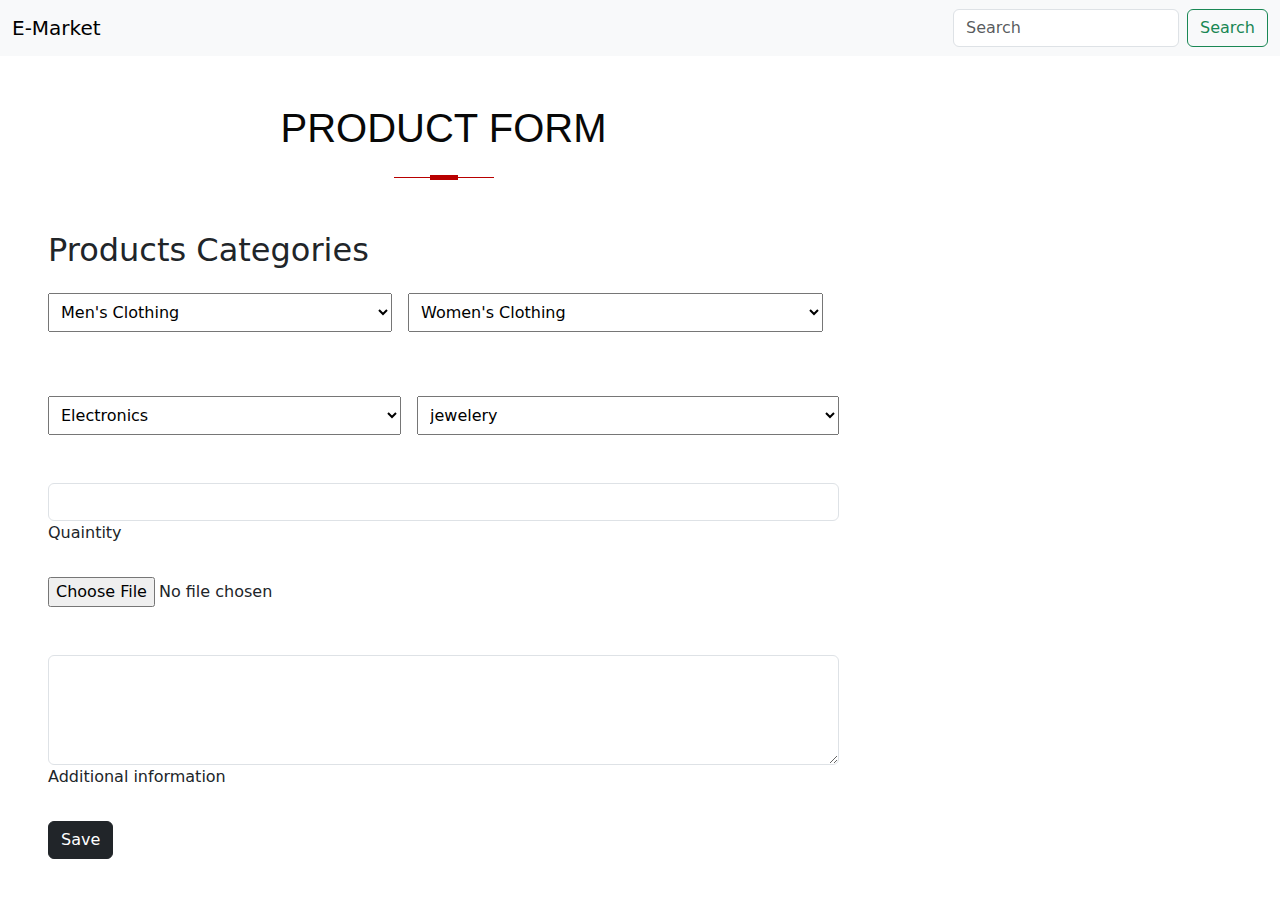
==== productForm.html @ 0ae1bef9 "form layout created" ====
<!DOCTYPE html>
<html lang="en">
  <head>
    <meta charset="UTF-8" />
    <meta name="viewport" content="width=device-width, initial-scale=1.0" />
    <title>Product Form</title>
    <link
      href="https://cdn.jsdelivr.net/npm/bootstrap@5.3.3/dist/css/bootstrap.min.css"
      rel="stylesheet"
      integrity="sha384-QWTKZyjpPEjISv5WaRU9OFeRpok6YctnYmDr5pNlyT2bRjXh0JMhjY6hW+ALEwIH"
      crossorigin="anonymous"
    />
    <link rel="stylesheet" href="style.css" />
  </head>
  <body>
    <nav class="navbar navbar-expand-lg bg-body-tertiary">
      <div class="container-fluid">
        <a class="navbar-brand" href="index.html">E-Market</a>
        <button
          class="navbar-toggler"
          type="button"
          data-bs-toggle="collapse"
          data-bs-target="#navbarSupportedContent"
          aria-controls="navbarSupportedContent"
          aria-expanded="false"
          aria-label="Toggle navigation"
        >
          <span class="navbar-toggler-icon"></span>
        </button>
        <div class="collapse navbar-collapse" id="navbarSupportedContent">
          <ul class="navbar-nav me-auto mb-2 mb-lg-0">
            <li class="nav-item">
              <a class="nav-link active" aria-current="page" href="#"></a>
            </li>
          </ul>
          <form class="d-flex" role="search">
            <input
              class="form-control me-2"
              type="search"
              placeholder="Search"
              aria-label="Search"
            />
            <button class="btn btn-outline-success" type="submit">
              Search
            </button>
          </form>
        </div>
      </div>
    </nav>

    <div
      id="main"
      class="p-5 d-flex align-items-center justify-content-around w-100 h-100"
    >
      <div id="left w-50">
        <div class="one pb-5">
          <h1>Product Form</h1>
        </div>

        <form>
          <!-- Product Categories -->
          <h2>Products Categories</h2>
          <div class="d-flex gap-3 pt-3">
            <div class="form-group pb-5">
              <select class="custom-select p-2" required>
                <option value="" selected disabled hidden>Men's Clothing</option>
                <option value="2">Fjallraven - Foldsack No. 1 Backpack</option>
                <option value="3">Mens Casual Premium Slim Fit T-Shirts</option>
                <option value="4">Mens Cotton Jacket</option>
                <option value="5">Mens Casual Slim Fit</option>
              </select>
            </div>
            <div class="form-group pb-5">
              <select class="custom-select p-2" required>
                <option value="" selected disabled hidden>Women's Clothing</option>
                <option value="2">
                  BIYLACLESEN Women's 3-in-1 Winter Coats
                </option>
                <option value="3">Women'sLeather Moto Biker Jacket</option>
                <option value="4">Rain Jacket Women Raincoats</option>
                <option value="5">
                  MBJ Women's Solid Short Sleeve Boat Neck V
                </option>
                <option value="6">Opna Women's Short Sleeve Moisture</option>
                <option value="7">
                  DANVOUY Womens T Shirt Casual Cotton Short
                </option>
              </select>
            </div>
          </div>

          <div class="d-flex gap-3 pt-3">
            <div class="form-group pb-5">
              <select class="custom-select p-2" required>
                <option value="" selected disabled hidden>Electronics</option>
                <option value="2">WD 2TB Elements Hard Drive - USB 3.0</option>
                <option value="3">SanDisk SSD 1TB Internal</option>
                <option value="4">Silicon Power 256GB SSD</option>
                <option value="5">WD 4TB Gaming Hard Drive</option>
                <option value="6">Acer SB220Q 21.5 inch IPS Ultra-Thin</option>
                <option value="7">Samsung 49-Inch CHG90 144Hz</option>
              </select>
            </div>
            <div class="form-group pb-5">
              <select class="custom-select p-2" required>
                <option value="" selected disabled hidden>jewelery</option>
                <option value="2">
                    John Hardy Women's Chain Bracelet
                </option>
                <option value="3">Solid Gold Petite Micropave</option>
                <option value="4">White Gold Plated Princess</option>
                <option value="5">
                    Pierced Rose Gold Plated Stainless Steel Double
                </option>
              </select>
            </div>
          </div>

          <!-- Product Quaintity -->
          <div data-mdb-input-init class="form-outline mb-4">
            <input type="number" id="form6Example6" class="form-control" />
            <label class="form-label" for="form6Example6">Quaintity</label>
          </div>

          <!-- Image Upload -->
          <div class="custom-file pb-5">
            <input
              type="file"
              class="custom-file-input"
              id="validatedCustomFile"
              required
            />
            <div class="invalid-feedback">
              Example invalid custom file feedback
            </div>
          </div>

          <!-- Message input -->
          <div data-mdb-input-init class="form-outline mb-4">
            <textarea
              class="form-control"
              id="form6Example7"
              rows="4"
            ></textarea>
            <label class="form-label" for="form6Example7"
              >Additional information</label
            >
          </div>

          <!-- Submit button -->
          <button
            data-mdb-ripple-init
            type="button"
            class="btn btn-dark btn-rounded"
          >
            Save
          </button>
        </form>
      </div>

      <div id="right w-50">
        <!-- Map -->
        <div id="contact">
          <video
            src="video/6767028-uhd_3840_2160_25fps.mp4"
            muted
            loop
            autoplay
            width="800px"
          ></video>
        </div>
        <!-- /Map -->
      </div>
    </div>
    <script
      src="https://cdn.jsdelivr.net/npm/bootstrap@5.3.3/dist/js/bootstrap.bundle.min.js"
      integrity="sha384-YvpcrYf0tY3lHB60NNkmXc5s9fDVZLESaAA55NDzOxhy9GkcIdslK1eN7N6jIeHz"
      crossorigin="anonymous"
    ></script>
  </body>
</html>
---- style.css ----
.myCard {
    height: 400px;
    width: 90%;
    cursor: pointer;
}

.myCard:hover {
    box-shadow: 0 4px 8px 0 rgba(0, 0, 0, 0.2), 0 6px 20px 0 rgba(0, 0, 0, 0.19);
}


/* === BASE HEADING === */

h1 {
    position: relative;
    padding: 0;
    margin: 0;
    font-family: "Raleway", sans-serif;
    font-weight: 300;
    font-size: 40px;
    color: #080808;
    -webkit-transition: all 0.4s ease 0s;
    -o-transition: all 0.4s ease 0s;
    transition: all 0.4s ease 0s;
}

h1 span {
    display: block;
    font-size: 0.5em;
    line-height: 1.3;
}

h1 em {
    font-style: normal;
    font-weight: 600;
}

/* === HEADING STYLE #1 === */
.one h1 {
    text-align: center;
    text-transform: uppercase;
    padding-bottom: 5px;
}

.one h1:before {
    width: 28px;
    height: 5px;
    display: block;
    content: "";
    position: absolute;
    bottom: 3px;
    left: 50%;
    margin-left: -14px;
    background-color: #b80000;
}

.one h1:after {
    width: 100px;
    height: 1px;
    display: block;
    content: "";
    position: relative;
    margin-top: 25px;
    left: 50%;
    margin-left: -50px;
    background-color: #b80000;
}

.map{
    width: 800px;
    height: 800px;
}


@media (min-width: 601px) and (max-width: 800px) {
    body{
        background-color: red;
    }
    .map{
        width: 400px;
        padding-left: 20px;
    }
  }



@media only screen and (max-width: 600px) {
    body {
      background-color: lightblue;
    }

    #main{
        flex-direction: column;
    }
    #left{
        width: 100%;
    }
    #right{
        width: 100%;
    }

    .map{
        padding-top: 15px;
        height: 300px;
        width: 300px;
    }
  }
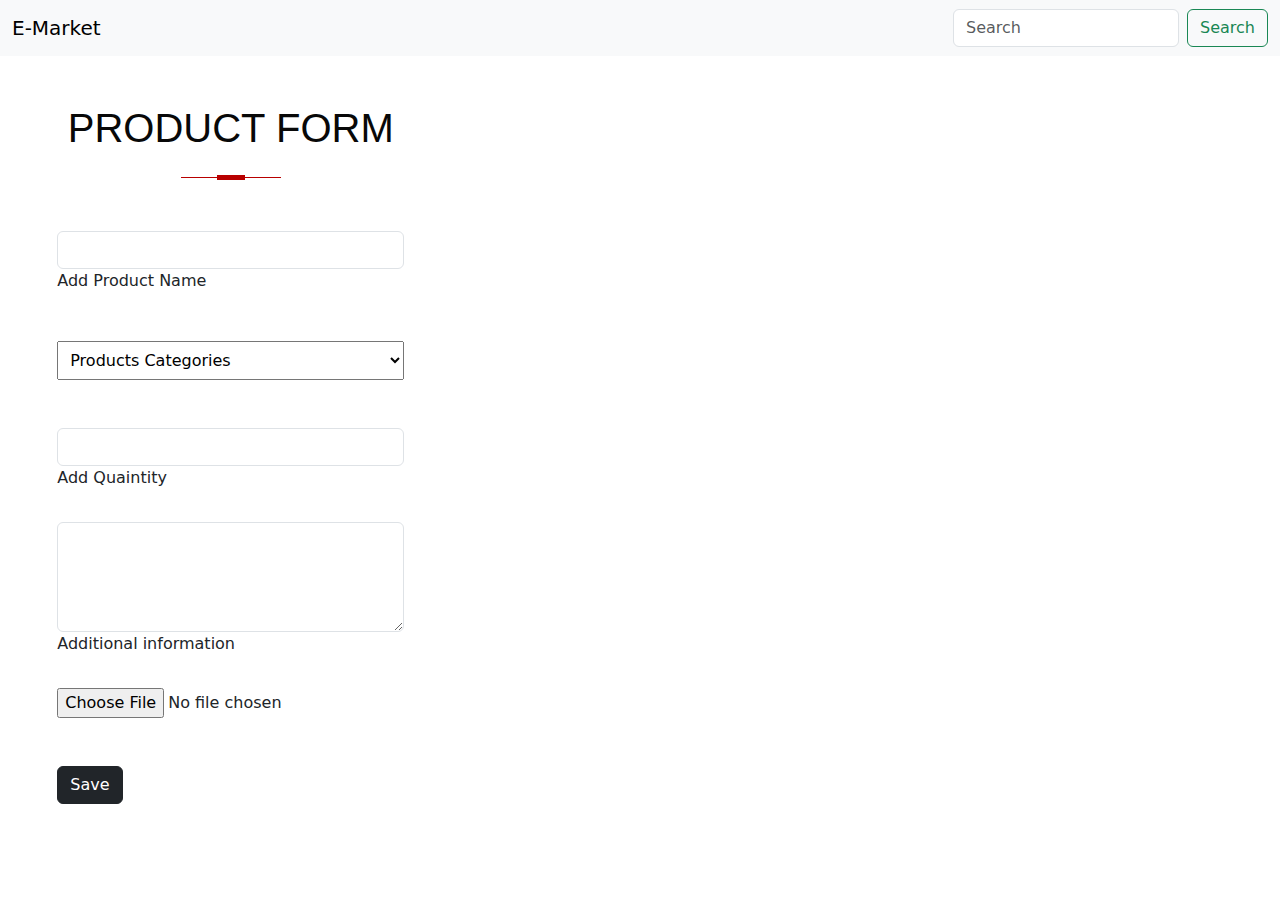
==== commit 9ec07706: "product form layout created" ====
--- a/productForm.html
+++ b/productForm.html
@@ -57,69 +57,42 @@
           <h1>Product Form</h1>
         </div>
 
+        <!-- Text input -->
+        <div data-mdb-input-init class="form-outline mb-4">
+          <input type="text" id="form6Example4" class="form-control" />
+          <label class="form-label" for="form6Example4">Add Product Name</label>
+        </div>
+
         <form>
           <!-- Product Categories -->
-          <h2>Products Categories</h2>
-          <div class="d-flex gap-3 pt-3">
-            <div class="form-group pb-5">
-              <select class="custom-select p-2" required>
-                <option value="" selected disabled hidden>Men's Clothing</option>
-                <option value="2">Fjallraven - Foldsack No. 1 Backpack</option>
-                <option value="3">Mens Casual Premium Slim Fit T-Shirts</option>
-                <option value="4">Mens Cotton Jacket</option>
-                <option value="5">Mens Casual Slim Fit</option>
-              </select>
-            </div>
-            <div class="form-group pb-5">
-              <select class="custom-select p-2" required>
-                <option value="" selected disabled hidden>Women's Clothing</option>
-                <option value="2">
-                  BIYLACLESEN Women's 3-in-1 Winter Coats
-                </option>
-                <option value="3">Women'sLeather Moto Biker Jacket</option>
-                <option value="4">Rain Jacket Women Raincoats</option>
-                <option value="5">
-                  MBJ Women's Solid Short Sleeve Boat Neck V
-                </option>
-                <option value="6">Opna Women's Short Sleeve Moisture</option>
-                <option value="7">
-                  DANVOUY Womens T Shirt Casual Cotton Short
-                </option>
-              </select>
-            </div>
-          </div>
-
-          <div class="d-flex gap-3 pt-3">
-            <div class="form-group pb-5">
-              <select class="custom-select p-2" required>
-                <option value="" selected disabled hidden>Electronics</option>
-                <option value="2">WD 2TB Elements Hard Drive - USB 3.0</option>
-                <option value="3">SanDisk SSD 1TB Internal</option>
-                <option value="4">Silicon Power 256GB SSD</option>
-                <option value="5">WD 4TB Gaming Hard Drive</option>
-                <option value="6">Acer SB220Q 21.5 inch IPS Ultra-Thin</option>
-                <option value="7">Samsung 49-Inch CHG90 144Hz</option>
-              </select>
-            </div>
-            <div class="form-group pb-5">
-              <select class="custom-select p-2" required>
-                <option value="" selected disabled hidden>jewelery</option>
-                <option value="2">
-                    John Hardy Women's Chain Bracelet
-                </option>
-                <option value="3">Solid Gold Petite Micropave</option>
-                <option value="4">White Gold Plated Princess</option>
-                <option value="5">
-                    Pierced Rose Gold Plated Stainless Steel Double
-                </option>
-              </select>
-            </div>
+          <div class="form-group pb-5 pt-3">
+            <select class="custom-select p-2 w-100" required>
+              <option value="" selected disabled hidden>
+                Products Categories
+              </option>
+              <option value="2">Men's Clothing</option>
+              <option value="3">Women's Clothing</option>
+              <option value="4">Jewelery</option>
+              <option value="5">Electronics</option>
+            </select>
           </div>
 
           <!-- Product Quaintity -->
           <div data-mdb-input-init class="form-outline mb-4">
             <input type="number" id="form6Example6" class="form-control" />
-            <label class="form-label" for="form6Example6">Quaintity</label>
+            <label class="form-label" for="form6Example6">Add Quaintity</label>
+          </div>
+
+          <!-- Message input -->
+          <div data-mdb-input-init class="form-outline mb-4">
+            <textarea
+              class="form-control"
+              id="form6Example7"
+              rows="4"
+            ></textarea>
+            <label class="form-label" for="form6Example7"
+              >Additional information</label
+            >
           </div>
 
           <!-- Image Upload -->
@@ -133,18 +106,6 @@
             <div class="invalid-feedback">
               Example invalid custom file feedback
             </div>
-          </div>
-
-          <!-- Message input -->
-          <div data-mdb-input-init class="form-outline mb-4">
-            <textarea
-              class="form-control"
-              id="form6Example7"
-              rows="4"
-            ></textarea>
-            <label class="form-label" for="form6Example7"
-              >Additional information</label
-            >
           </div>
 
           <!-- Submit button -->
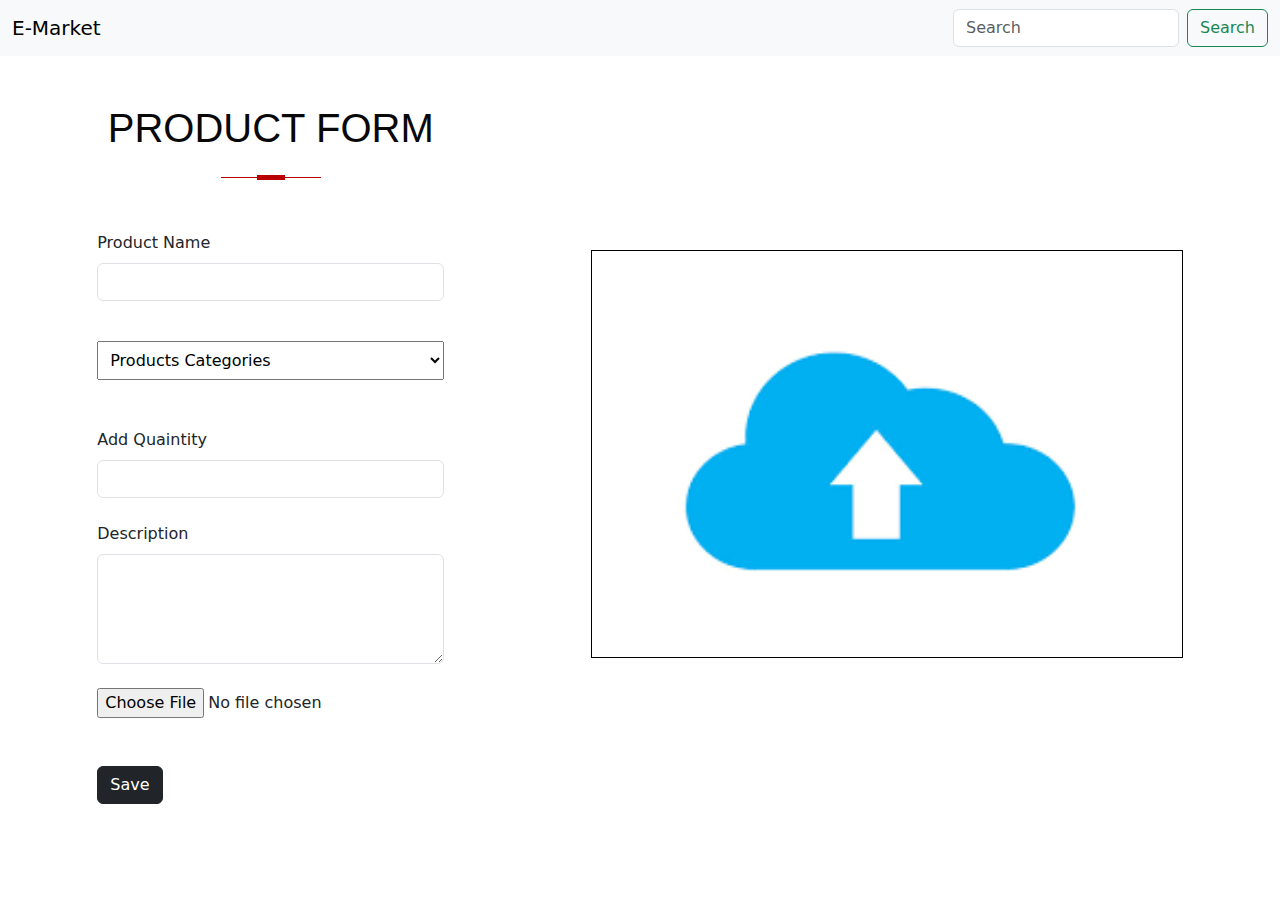
==== commit b282dee0: "productFrom multiple data stored in local storage" ====
--- a/productForm.html
+++ b/productForm.html
@@ -50,59 +50,55 @@
 
     <div
       id="main"
-      class="p-5 d-flex align-items-center justify-content-around w-100 h-100"
+      class="p-5 d-flex align-items-center justify-content-around w-100 h-100 gap-5"
     >
       <div id="left w-50">
         <div class="one pb-5">
           <h1>Product Form</h1>
         </div>
 
-        <!-- Text input -->
-        <div data-mdb-input-init class="form-outline mb-4">
-          <input type="text" id="form6Example4" class="form-control" />
-          <label class="form-label" for="form6Example4">Add Product Name</label>
-        </div>
+        <form name="addProductForm" id="form">
+          <!-- Text input -->
+          <div data-mdb-input-init class="form-outline mb-4">
+            <label class="form-label" for="form6Example4">Product Name</label>
+            <input type="text" id="title" class="form-control" required />
+          </div>
 
-        <form>
           <!-- Product Categories -->
           <div class="form-group pb-5 pt-3">
-            <select class="custom-select p-2 w-100" required>
-              <option value="" selected disabled hidden>
-                Products Categories
-              </option>
-              <option value="2">Men's Clothing</option>
-              <option value="3">Women's Clothing</option>
-              <option value="4">Jewelery</option>
-              <option value="5">Electronics</option>
+            <select
+              class="custom-select p-2 w-100"
+              id="productCategory"
+              required
+            >
+              <option selected disabled hidden>Products Categories</option>
+              <option value="Men's Clothing">Men's Clothing</option>
+              <option value="Women's Clothing">Women's Clothing</option>
+              <option value="Jewelery">Jewelery</option>
+              <option value="Electronics">Electronics</option>
             </select>
           </div>
 
           <!-- Product Quaintity -->
           <div data-mdb-input-init class="form-outline mb-4">
-            <input type="number" id="form6Example6" class="form-control" />
             <label class="form-label" for="form6Example6">Add Quaintity</label>
+            <input type="number" id="productQuantity" class="form-control" />
           </div>
 
           <!-- Message input -->
           <div data-mdb-input-init class="form-outline mb-4">
+            <label class="form-label" for="form6Example7">Description</label>
             <textarea
               class="form-control"
-              id="form6Example7"
+              id="description"
               rows="4"
+              required
             ></textarea>
-            <label class="form-label" for="form6Example7"
-              >Additional information</label
-            >
           </div>
 
           <!-- Image Upload -->
           <div class="custom-file pb-5">
-            <input
-              type="file"
-              class="custom-file-input"
-              id="validatedCustomFile"
-              required
-            />
+            <input type="file" class="custom-file-input" id="image" required />
             <div class="invalid-feedback">
               Example invalid custom file feedback
             </div>
@@ -110,27 +106,35 @@
 
           <!-- Submit button -->
           <button
+            onclick="formSubmit(); message();"
             data-mdb-ripple-init
             type="button"
             class="btn btn-dark btn-rounded"
+            id="submit"
           >
             Save
           </button>
+
+          <div id="message">
+            <p class="text-success pt-3 fs-5" id="messageSubmit">
+              thank them for filling out the form.
+            </p>
+            <p class="text-success pt-3 fs-5" id="messageNotSubmit">
+              Fields Can't be Empty
+            </p>
+          </div>
         </form>
       </div>
 
-      <div id="right w-50">
-        <!-- Map -->
-        <div id="contact">
-          <video
-            src="video/6767028-uhd_3840_2160_25fps.mp4"
-            muted
-            loop
-            autoplay
-            width="800px"
-          ></video>
-        </div>
-        <!-- /Map -->
+      <div id="right" class="w-50">
+        <!-- upload-img -->
+        <img
+          src="img/images.png"
+          class="w-100 border border-black object-fit-cover"
+          id="imageShow"
+          alt=""
+        />
+        <!-- upload-img-->
       </div>
     </div>
     <script
@@ -138,5 +142,7 @@
       integrity="sha384-YvpcrYf0tY3lHB60NNkmXc5s9fDVZLESaAA55NDzOxhy9GkcIdslK1eN7N6jIeHz"
       crossorigin="anonymous"
     ></script>
+
+    <script src="productForm.js""></script>
   </body>
 </html>
--- a/style.css
+++ b/style.css
@@ -66,42 +66,30 @@
     background-color: #b80000;
 }
 
-.map{
-    width: 800px;
-    height: 800px;
+
+#messageSubmit,
+#messageNotSubmit {
+    display: none;
 }
 
 
-@media (min-width: 601px) and (max-width: 800px) {
-    body{
-        background-color: red;
-    }
-    .map{
-        width: 400px;
-        padding-left: 20px;
-    }
-  }
-
-
-
 @media only screen and (max-width: 600px) {
-    body {
-      background-color: lightblue;
+    #main {
+        flex-direction: column;
     }
 
-    #main{
-        flex-direction: column;
-    }
-    #left{
-        width: 100%;
-    }
-    #right{
+    #left {
         width: 100%;
     }
 
-    .map{
-        padding-top: 15px;
-        height: 300px;
-        width: 300px;
+    #right {
+        width: 100%;
+        display: flex;
+        align-items: center;
+        justify-content: center;
     }
-  }+
+    #video {
+        width: 400px;
+    }
+}